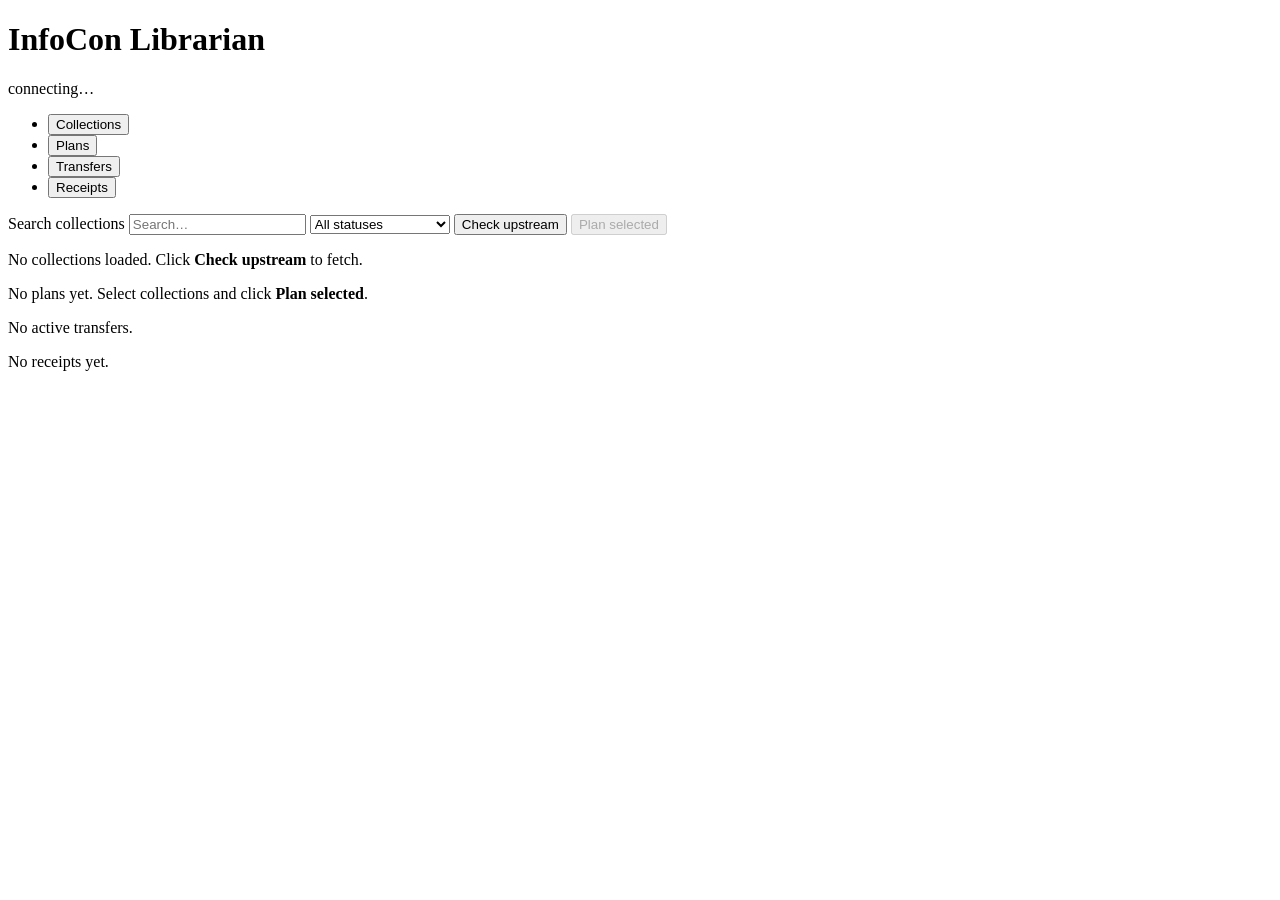
==== src/infocon_librarian/web/static/index.html @ 0593b3b7 "Add verify action, plan/receipt UI, and section-grouped collections - Manifest-based verify: fetch t" ====
<!DOCTYPE html>
<html lang="en">
<head>
  <meta charset="utf-8">
  <meta name="viewport" content="width=device-width, initial-scale=1">
  <title>InfoCon Librarian</title>
  <link rel="stylesheet" href="/static/app.css">
</head>
<body>
  <header>
    <h1>InfoCon Librarian</h1>
    <nav id="nav-status" aria-label="Connection status">
      <span class="dot dot-unk" id="conn-dot" aria-hidden="true"></span>
      <span id="conn-label">connecting…</span>
    </nav>
  </header>

  <main>
    <!-- Tab navigation -->
    <ul class="tab-list" role="tablist" aria-label="Main sections">
      <li role="presentation">
        <button role="tab" aria-selected="true" aria-controls="tab-collections" id="btn-collections">
          Collections
        </button>
      </li>
      <li role="presentation">
        <button role="tab" aria-selected="false" aria-controls="tab-plans" id="btn-plans">
          Plans
        </button>
      </li>
      <li role="presentation">
        <button role="tab" aria-selected="false" aria-controls="tab-transfers" id="btn-transfers">
          Transfers
        </button>
      </li>
      <li role="presentation">
        <button role="tab" aria-selected="false" aria-controls="tab-receipts" id="btn-receipts">
          Receipts
        </button>
      </li>
    </ul>

    <!-- Collections tab -->
    <section id="tab-collections" class="tab-panel active" role="tabpanel" aria-labelledby="btn-collections">
      <div class="filter-bar">
        <label for="search-collections" class="sr-only">Search collections</label>
        <input type="search" id="search-collections" placeholder="Search…" aria-label="Search collections">
        <select id="filter-status" aria-label="Filter by status">
          <option value="">All statuses</option>
          <option value="new">New</option>
          <option value="changed_marker">Changed (marker)</option>
          <option value="changed_manifest">Changed (manifest)</option>
          <option value="verified_current">Verified</option>
          <option value="present_unverified">Present, unverified</option>
          <option value="local_only">Local only</option>
          <option value="unknown">Unknown</option>
        </select>
        <button class="btn" id="btn-check-now" type="button">Check upstream</button>
        <button class="btn btn-primary" id="btn-plan-selected" type="button" disabled>
          Plan selected
        </button>
      </div>

      <div id="collections-container">
        <p id="collections-empty">No collections loaded. Click <strong>Check upstream</strong> to fetch.</p>
      </div>
    </section>

    <!-- Plans tab -->
    <section id="tab-plans" class="tab-panel" role="tabpanel" aria-labelledby="btn-plans">
      <div id="plans-list">
        <p>No plans yet. Select collections and click <strong>Plan selected</strong>.</p>
      </div>
    </section>

    <!-- Transfers tab -->
    <section id="tab-transfers" class="tab-panel" role="tabpanel" aria-labelledby="btn-transfers">
      <div id="transfers-list">
        <p>No active transfers.</p>
      </div>
    </section>

    <!-- Receipts tab -->
    <section id="tab-receipts" class="tab-panel" role="tabpanel" aria-labelledby="btn-receipts">
      <div id="receipts-list">
        <p>No receipts yet.</p>
      </div>
    </section>
  </main>

  <!-- Privacy disclosure (shown before first torrent plan) -->
  <div id="privacy-disclosure" hidden role="dialog" aria-labelledby="privacy-title" aria-modal="true">
    <h3 id="privacy-title">Torrent privacy disclosure</h3>
    <p>This plan includes torrent transfers. Your IP address will be visible to trackers and peers listed below.</p>
    <div id="privacy-tracker-list"></div>
    <p><strong>DHT:</strong> <span id="privacy-dht">off</span> &nbsp;
       <strong>PEX:</strong> <span id="privacy-pex">off</span> &nbsp;
       <strong>LSD:</strong> <span id="privacy-lsd">off</span></p>
    <p><strong>Upload cap:</strong> <span id="privacy-upload">unlimited</span> &nbsp;
       <strong>Seeding after completion:</strong> <span id="privacy-seed">off</span></p>
    <button class="btn btn-primary" id="btn-privacy-confirm" type="button">I understand — continue</button>
    <button class="btn" id="btn-privacy-cancel" type="button">Cancel</button>
  </div>

  <!-- Live status announcement (ARIA live region) -->
  <div id="live-status" role="status" aria-live="polite" aria-atomic="true"></div>

  <script src="/static/app.js"></script>
</body>
</html>
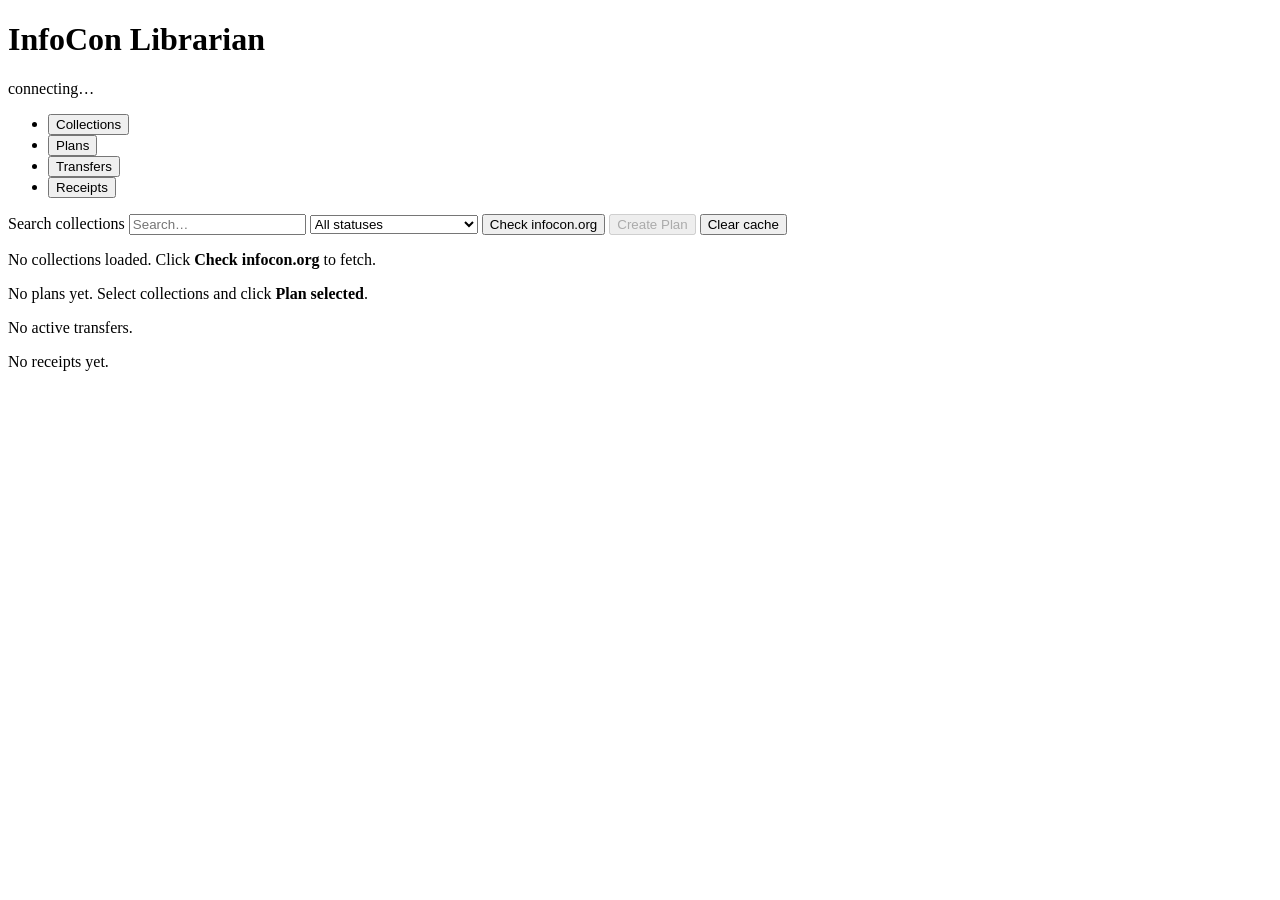
==== commit 04a3c1f7: "Improve collection status labels and missing-folder detection in details - Rename "Changed" badge la" ====
--- a/src/infocon_librarian/web/static/index.html
+++ b/src/infocon_librarian/web/static/index.html
@@ -48,21 +48,27 @@
         <select id="filter-status" aria-label="Filter by status">
           <option value="">All statuses</option>
           <option value="new">New</option>
-          <option value="changed_marker">Changed (marker)</option>
-          <option value="changed_manifest">Changed (manifest)</option>
+          <option value="changed_marker">Needs update (marker)</option>
+          <option value="changed_manifest">Needs update (manifest)</option>
           <option value="verified_current">Verified</option>
           <option value="present_unverified">Present, unverified</option>
           <option value="local_only">Local only</option>
           <option value="unknown">Unknown</option>
         </select>
-        <button class="btn" id="btn-check-now" type="button">Check upstream</button>
+        <button class="btn" id="btn-check-now" type="button">Check infocon.org</button>
         <button class="btn btn-primary" id="btn-plan-selected" type="button" disabled>
-          Plan selected
+          Create Plan
         </button>
+        <button class="btn btn-reset" id="btn-reset-db" type="button">Clear cache</button>
+      </div>
+
+      <div id="check-progress-bar" hidden>
+        <progress id="check-progress-el"></progress>
+        <span id="check-progress-label"></span>
       </div>
 
       <div id="collections-container">
-        <p id="collections-empty">No collections loaded. Click <strong>Check upstream</strong> to fetch.</p>
+        <p id="collections-empty">No collections loaded. Click <strong>Check infocon.org</strong> to fetch.</p>
       </div>
     </section>
 
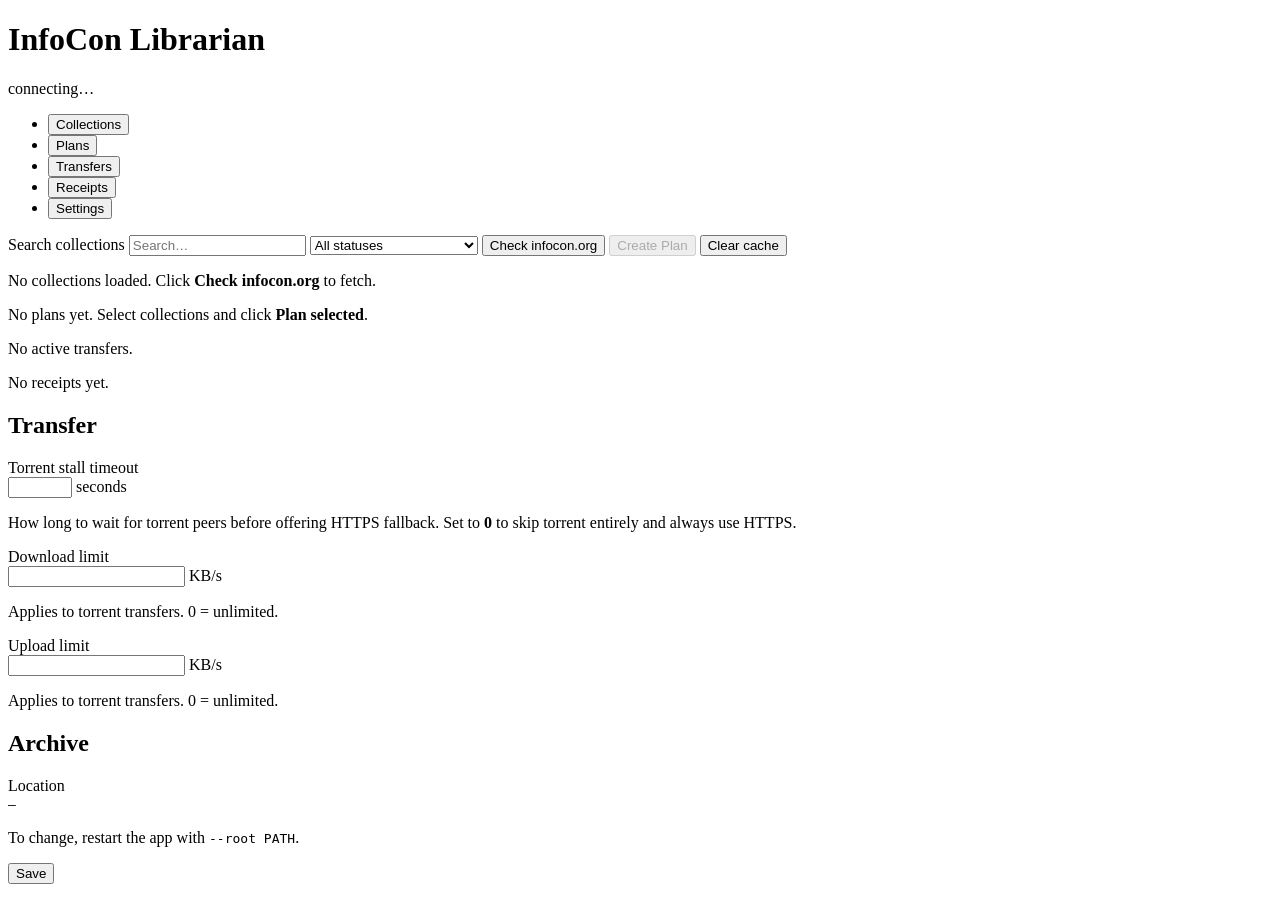
==== commit e3777c8c: "Add Settings tab: stall timeout, rate limits, archive root display Settings tab exposes three config" ====
--- a/src/infocon_librarian/web/static/index.html
+++ b/src/infocon_librarian/web/static/index.html
@@ -36,6 +36,11 @@
       <li role="presentation">
         <button role="tab" aria-selected="false" aria-controls="tab-receipts" id="btn-receipts">
           Receipts
+        </button>
+      </li>
+      <li role="presentation">
+        <button role="tab" aria-selected="false" aria-controls="tab-settings" id="btn-settings">
+          Settings
         </button>
       </li>
     </ul>
@@ -92,6 +97,55 @@
         <p>No receipts yet.</p>
       </div>
     </section>
+
+    <!-- Settings tab -->
+    <section id="tab-settings" class="tab-panel" role="tabpanel" aria-labelledby="btn-settings">
+      <div class="settings-panel">
+        <div class="card">
+          <h2>Transfer</h2>
+          <div class="setting-row">
+            <label for="setting-stall-timeout">Torrent stall timeout</label>
+            <div class="setting-control">
+              <input type="number" id="setting-stall-timeout" min="0" max="3600" step="30">
+              <span class="setting-unit">seconds</span>
+              <p class="setting-hint">How long to wait for torrent peers before offering HTTPS fallback. Set to <strong>0</strong> to skip torrent entirely and always use HTTPS.</p>
+            </div>
+          </div>
+          <div class="setting-row">
+            <label for="setting-dl-limit">Download limit</label>
+            <div class="setting-control">
+              <input type="number" id="setting-dl-limit" min="0" step="100">
+              <span class="setting-unit">KB/s</span>
+              <p class="setting-hint">Applies to torrent transfers. 0 = unlimited.</p>
+            </div>
+          </div>
+          <div class="setting-row">
+            <label for="setting-ul-limit">Upload limit</label>
+            <div class="setting-control">
+              <input type="number" id="setting-ul-limit" min="0" step="100">
+              <span class="setting-unit">KB/s</span>
+              <p class="setting-hint">Applies to torrent transfers. 0 = unlimited.</p>
+            </div>
+          </div>
+        </div>
+
+        <div class="card">
+          <h2>Archive</h2>
+          <div class="setting-row">
+            <label>Location</label>
+            <div class="setting-control">
+              <code id="setting-archive-root" class="archive-root-display">—</code>
+              <p class="setting-hint">To change, restart the app with <code>--root PATH</code>.</p>
+            </div>
+          </div>
+        </div>
+
+        <div class="settings-actions">
+          <button class="btn btn-primary" id="btn-save-settings">Save</button>
+          <span id="settings-save-status" class="settings-status" aria-live="polite"></span>
+        </div>
+      </div>
+    </section>
   </main>
 
   <!-- Privacy disclosure (shown before first torrent plan) -->
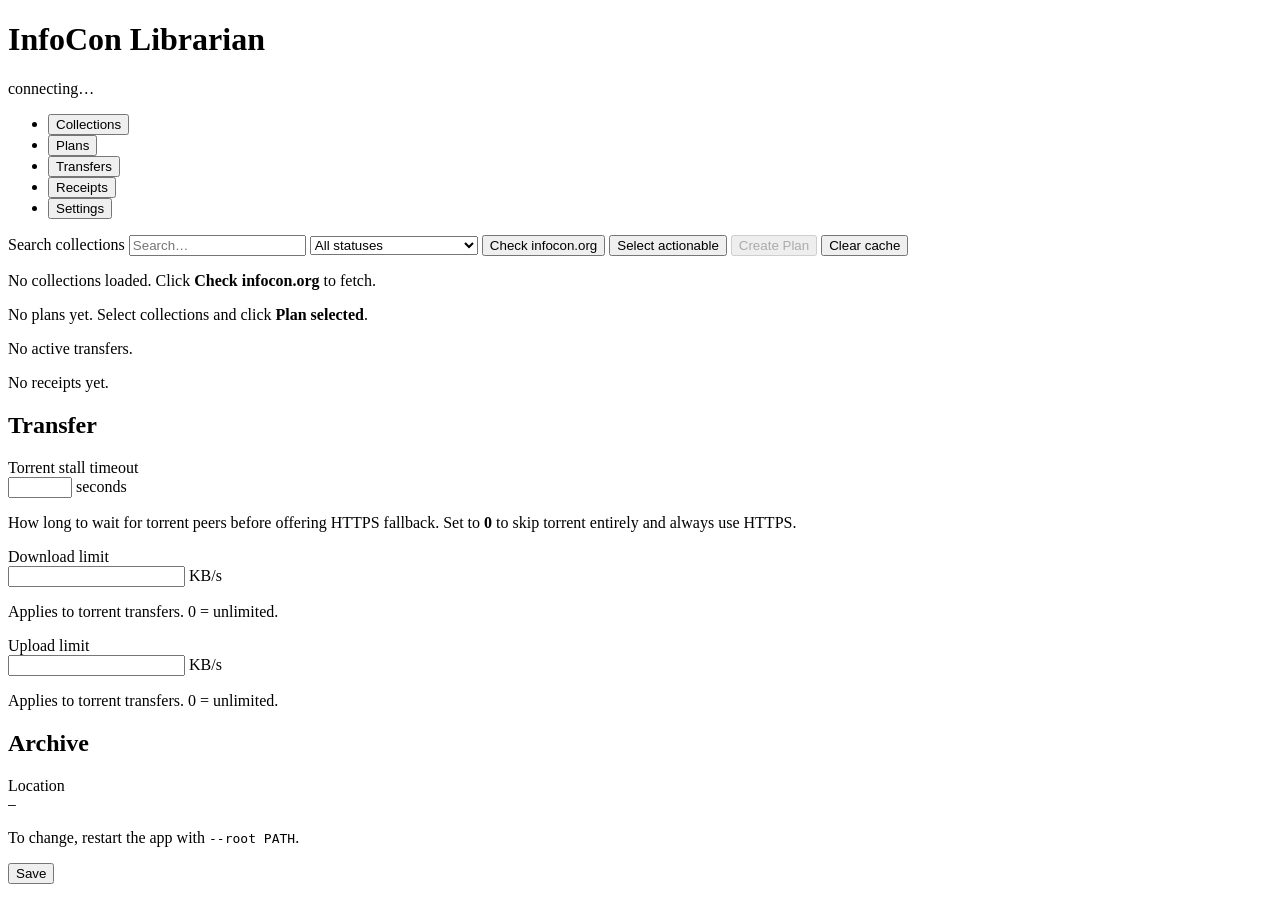
==== commit 8d3f4d63: "Add bulk "Select actionable" collection picker and plan space estimate Selecting collections one-by-" ====
--- a/src/infocon_librarian/web/static/index.html
+++ b/src/infocon_librarian/web/static/index.html
@@ -61,6 +61,9 @@
           <option value="unknown">Unknown</option>
         </select>
         <button class="btn" id="btn-check-now" type="button">Check infocon.org</button>
+        <button class="btn" id="btn-select-actionable" type="button"
+          title="Select every collection that's New, Needs update, Present-unverified, or Unknown, across all sections">Select actionable</button>
+        <span id="selection-count" class="selection-count"></span>
         <button class="btn btn-primary" id="btn-plan-selected" type="button" disabled>
           Create Plan
         </button>
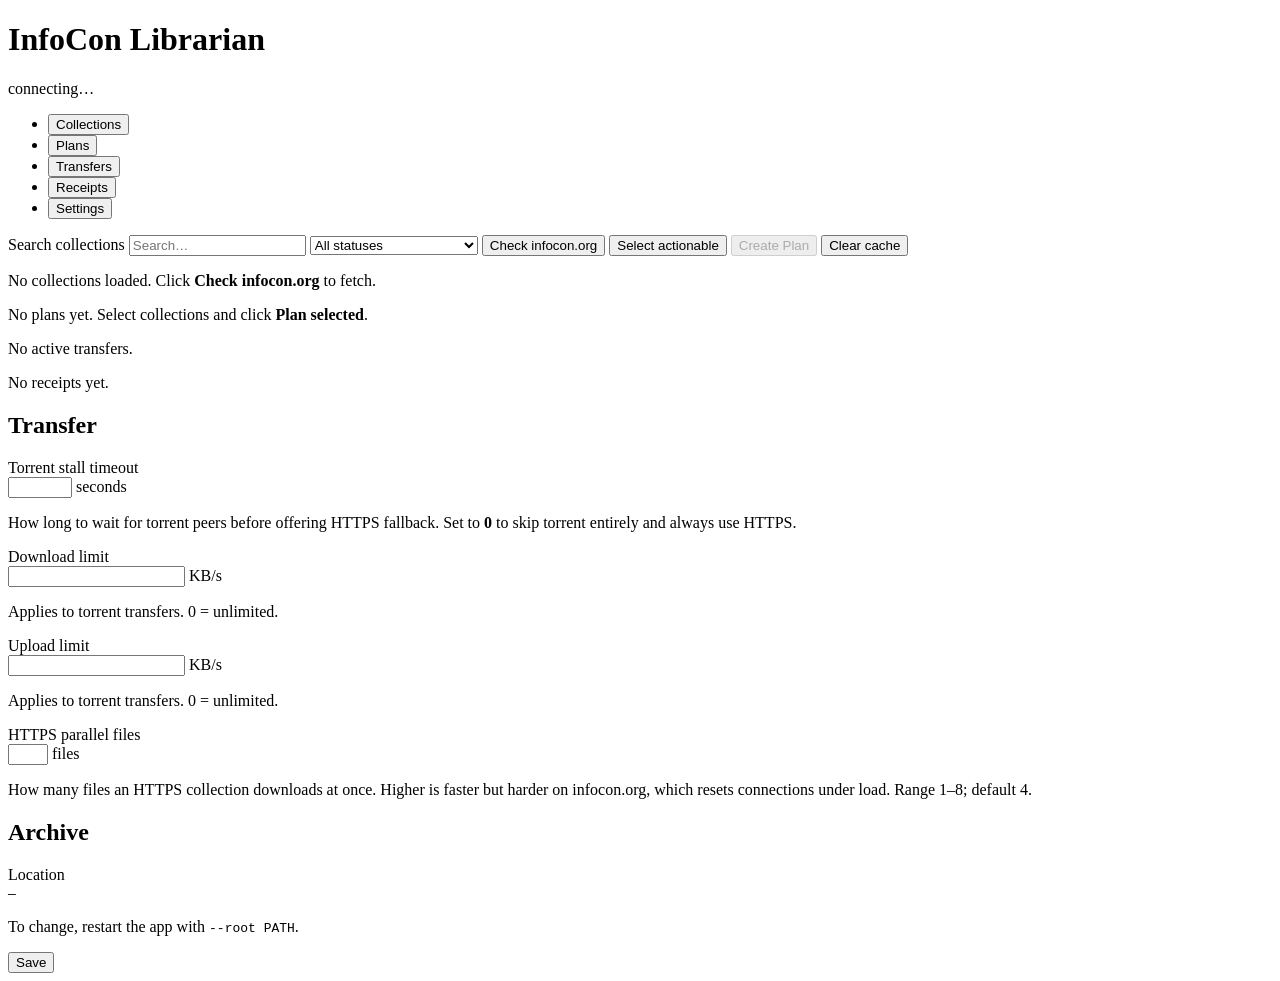
==== commit 63256a67: "Download HTTPS collections in parallel with a concurrency setting HTTPS transfers were fully serial:" ====
--- a/src/infocon_librarian/web/static/index.html
+++ b/src/infocon_librarian/web/static/index.html
@@ -130,6 +130,14 @@
               <p class="setting-hint">Applies to torrent transfers. 0 = unlimited.</p>
             </div>
           </div>
+          <div class="setting-row">
+            <label for="setting-http-concurrency">HTTPS parallel files</label>
+            <div class="setting-control">
+              <input type="number" id="setting-http-concurrency" min="1" max="8" step="1">
+              <span class="setting-unit">files</span>
+              <p class="setting-hint">How many files an HTTPS collection downloads at once. Higher is faster but harder on infocon.org, which resets connections under load. Range 1–8; default 4.</p>
+            </div>
+          </div>
         </div>
 
         <div class="card">
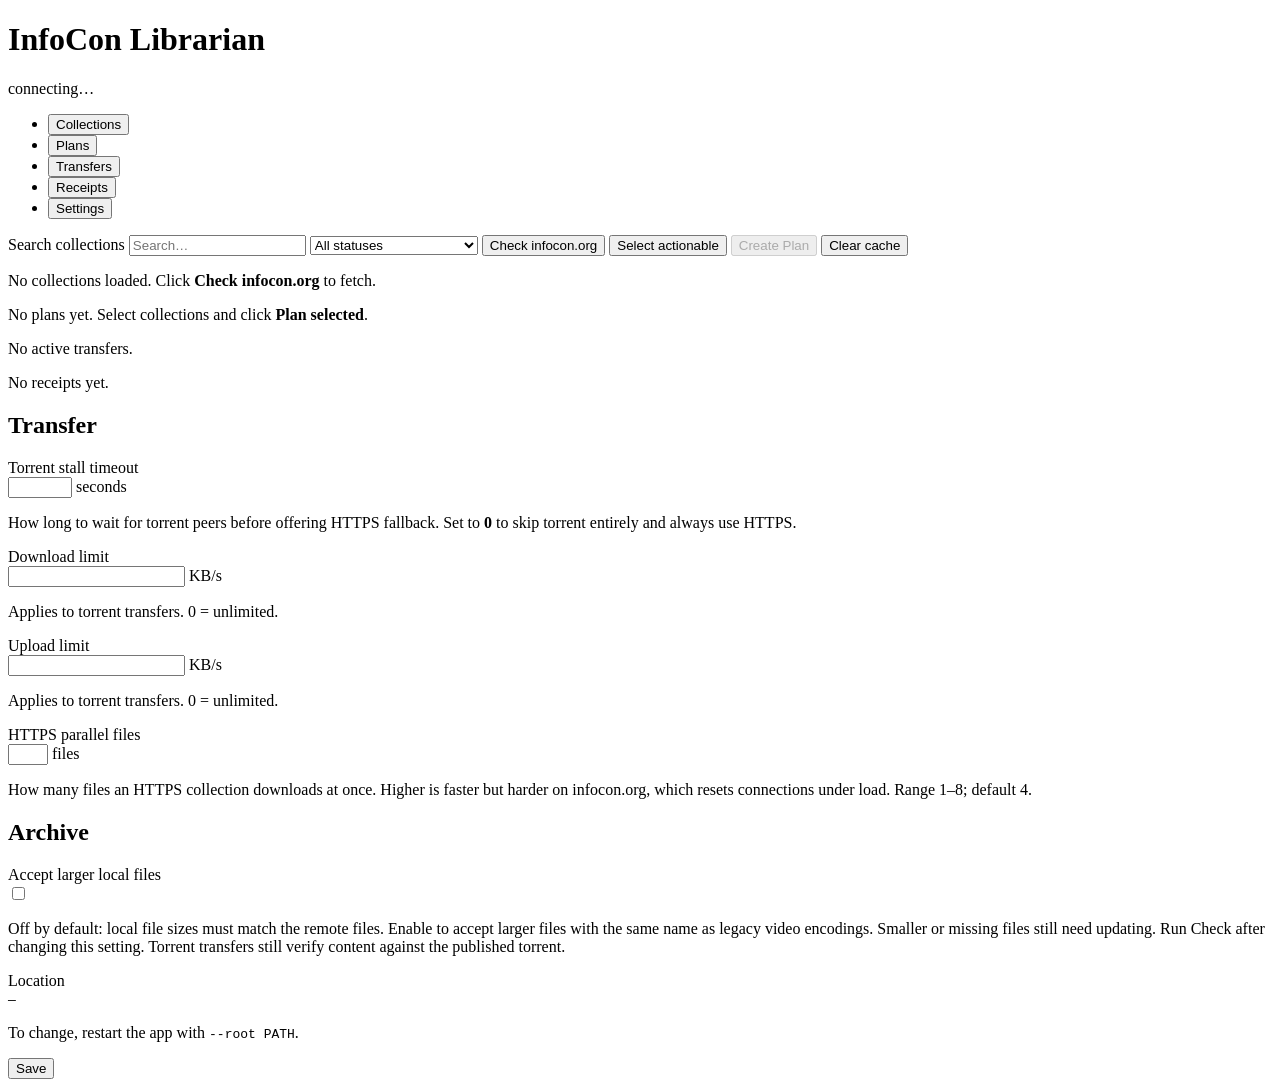
==== commit 9d596243: "Default to exact file sizes with opt-in legacy encoding acceptance" ====
--- a/src/infocon_librarian/web/static/index.html
+++ b/src/infocon_librarian/web/static/index.html
@@ -12,6 +12,7 @@
     <nav id="nav-status" aria-label="Connection status">
       <span class="dot dot-unk" id="conn-dot" aria-hidden="true"></span>
       <span id="conn-label">connecting…</span>
+      <button id="btn-logout" type="button" hidden>Sign out</button>
     </nav>
   </header>
 
@@ -143,6 +144,16 @@
         <div class="card">
           <h2>Archive</h2>
           <div class="setting-row">
+            <label for="setting-accept-larger">Accept larger local files</label>
+            <div class="setting-control">
+              <input type="checkbox" id="setting-accept-larger">
+              <p class="setting-hint">Off by default: local file sizes must match the remote files.
+                Enable to accept larger files with the same name as legacy video encodings.
+                Smaller or missing files still need updating. Run Check after changing this setting.
+                Torrent transfers still verify content against the published torrent.</p>
+            </div>
+          </div>
+          <div class="setting-row">
             <label>Location</label>
             <div class="setting-control">
               <code id="setting-archive-root" class="archive-root-display">—</code>
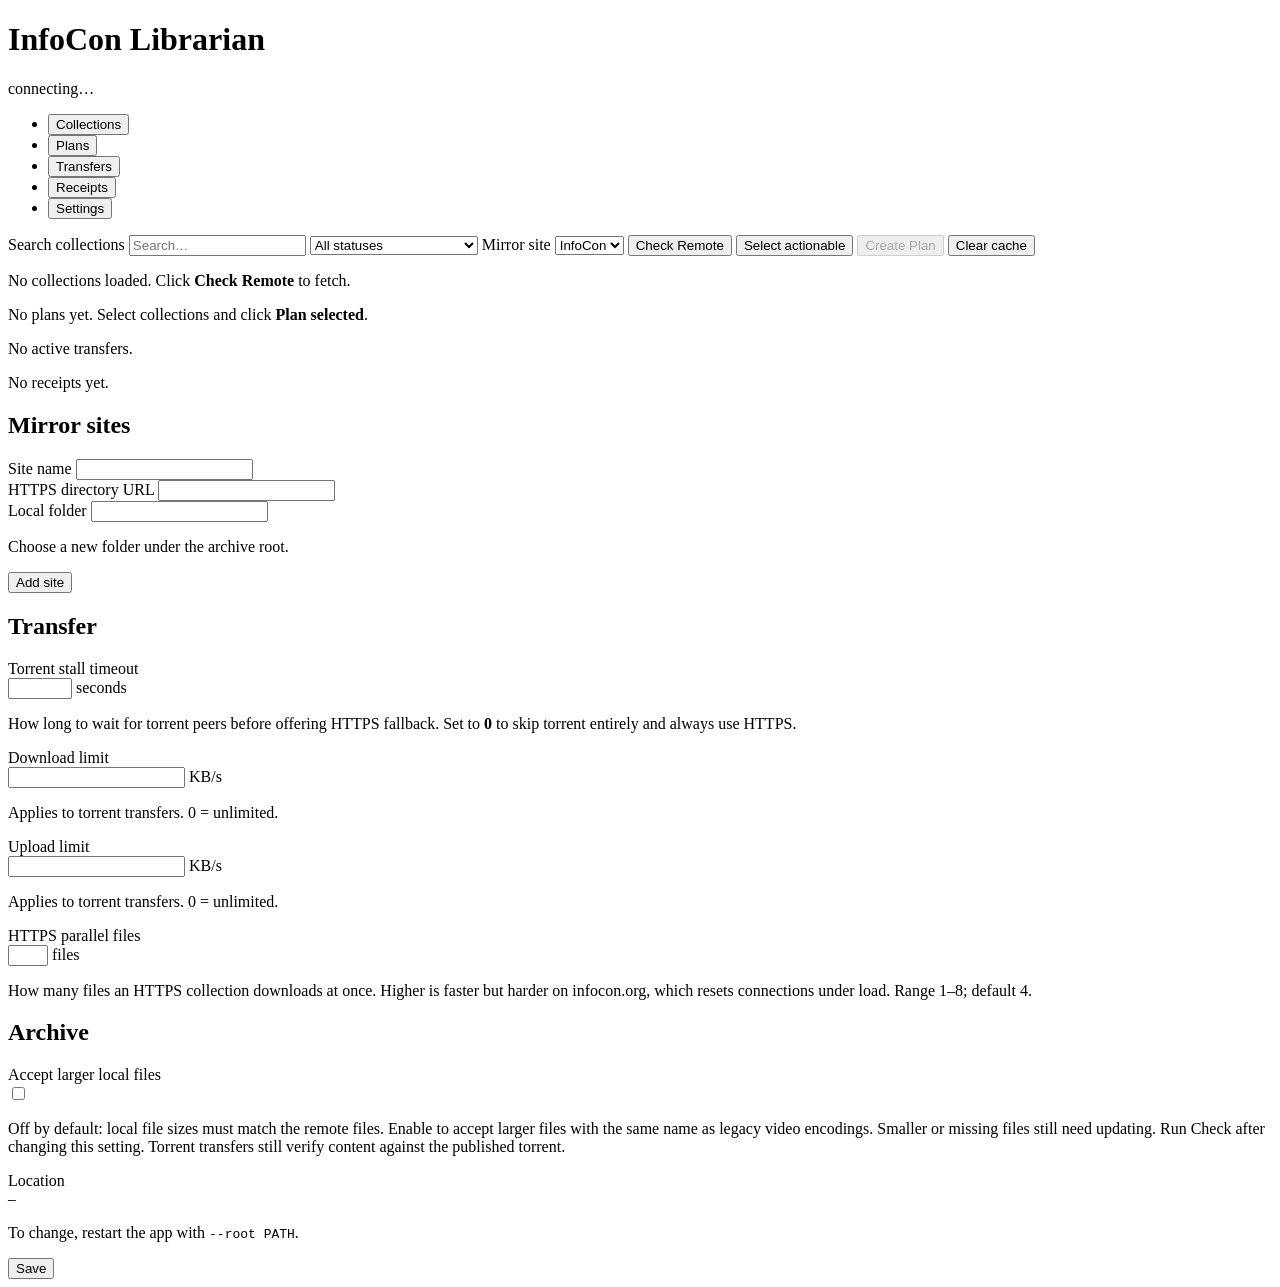
==== commit 56f617ce: "Add configurable mirror sites and file change previews" ====
--- a/src/infocon_librarian/web/static/index.html
+++ b/src/infocon_librarian/web/static/index.html
@@ -61,7 +61,11 @@
           <option value="local_only">Local only</option>
           <option value="unknown">Unknown</option>
         </select>
-        <button class="btn" id="btn-check-now" type="button">Check infocon.org</button>
+        <label for="mirror-site">Mirror site</label>
+        <select id="mirror-site">
+          <option value="infocon">InfoCon</option>
+        </select>
+        <button class="btn" id="btn-check-now" type="button">Check Remote</button>
         <button class="btn" id="btn-select-actionable" type="button"
           title="Select every collection that's New, Needs update, Present-unverified, or Unknown, across all sections">Select actionable</button>
         <span id="selection-count" class="selection-count"></span>
@@ -77,7 +81,7 @@
       </div>
 
       <div id="collections-container">
-        <p id="collections-empty">No collections loaded. Click <strong>Check infocon.org</strong> to fetch.</p>
+        <p id="collections-empty">No collections loaded. Click <strong>Check Remote</strong> to fetch.</p>
       </div>
     </section>
 
@@ -105,6 +109,48 @@
     <!-- Settings tab -->
     <section id="tab-settings" class="tab-panel" role="tabpanel" aria-labelledby="btn-settings">
       <div class="settings-panel">
+        <div class="card">
+          <h2>Mirror sites</h2>
+          <ul id="mirror-sites-list"></ul>
+          <form id="edit-mirror-site" hidden>
+            <h3 id="edit-mirror-title">Edit site</h3>
+            <div class="setting-row">
+              <label for="edit-mirror-name">Display name</label>
+              <input class="setting-control" id="edit-mirror-name" name="name" required maxlength="80">
+            </div>
+            <div class="setting-row">
+              <label for="edit-mirror-url">Remote directory URL</label>
+              <input class="setting-control" id="edit-mirror-url" name="base_url" type="url" required>
+            </div>
+            <div class="setting-row">
+              <label for="edit-mirror-path">Local destination</label>
+              <input class="setting-control" id="edit-mirror-path" name="local_path"
+                     aria-describedby="edit-mirror-hint">
+            </div>
+            <p id="edit-mirror-hint" class="setting-hint">Enter the full path to an existing folder.
+              Leave it blank to use the default location. Existing files stay where they are.</p>
+            <button class="btn btn-primary" type="submit">Save site</button>
+            <button class="btn" type="button" id="cancel-mirror-edit">Cancel</button>
+          </form>
+          <p id="mirror-edit-status" class="settings-status" role="status"></p>
+          <form id="add-mirror-site">
+            <div class="setting-row">
+              <label for="mirror-name">Site name</label>
+              <input class="setting-control" id="mirror-name" name="name" required maxlength="80">
+            </div>
+            <div class="setting-row">
+              <label for="mirror-url">HTTPS directory URL</label>
+              <input class="setting-control" id="mirror-url" name="base_url" type="url" required>
+            </div>
+            <div class="setting-row">
+              <label for="mirror-folder">Local folder</label>
+              <input class="setting-control" id="mirror-folder" name="folder" required maxlength="120">
+            </div>
+            <p id="mirror-destination" class="setting-hint">Choose a new folder under the archive root.</p>
+            <button class="btn" type="submit">Add site</button>
+            <span id="mirror-add-status" class="settings-status" role="status"></span>
+          </form>
+        </div>
         <div class="card">
           <h2>Transfer</h2>
           <div class="setting-row">
